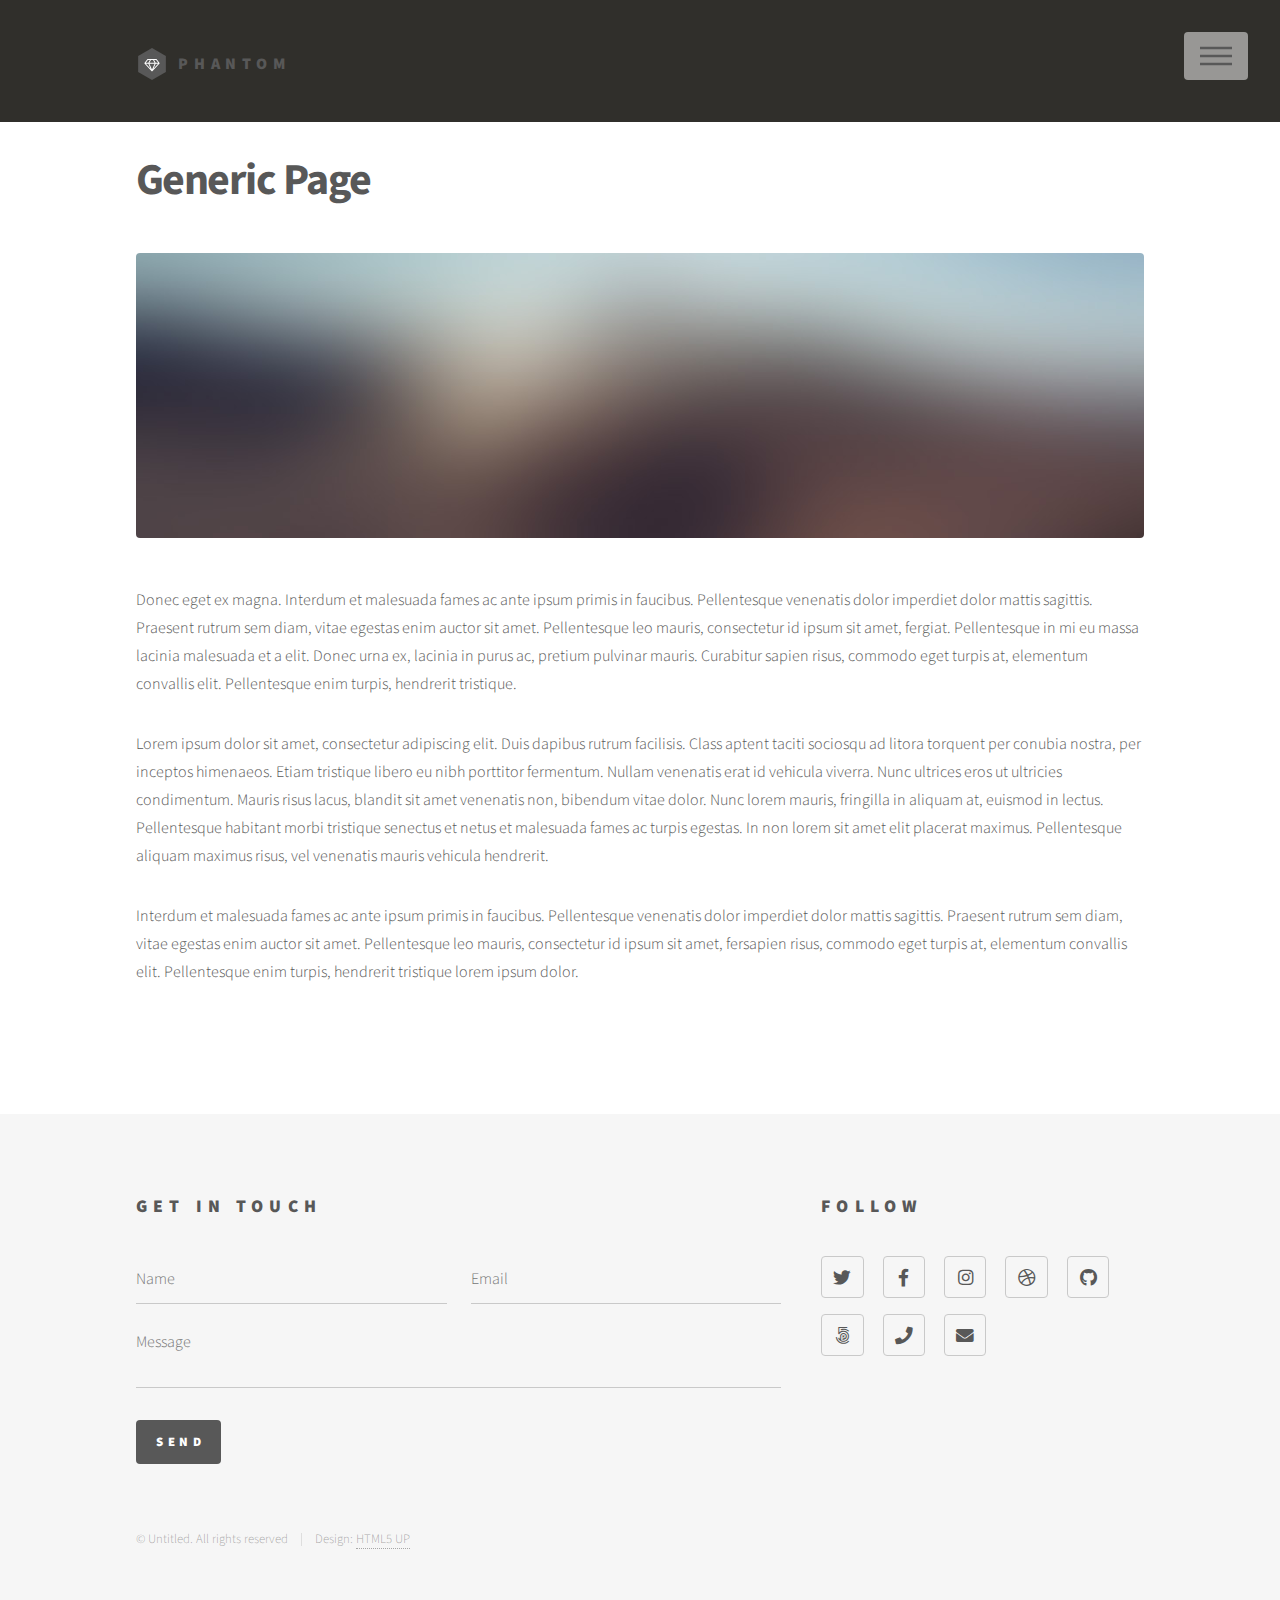
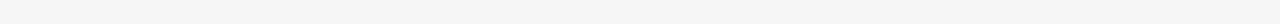
==== generic.html @ ec7fa560 "Website Draft" ====
<!DOCTYPE HTML>
<!--
	Phantom by HTML5 UP
	html5up.net | @ajlkn
	Free for personal and commercial use under the CCA 3.0 license (html5up.net/license)
-->
<html>
	<head>
		<title>Generic - Phantom by HTML5 UP</title>
		<meta charset="utf-8" />
		<meta name="viewport" content="width=device-width, initial-scale=1, user-scalable=no" />
		<link rel="stylesheet" href="assets/css/main.css" />
		<noscript><link rel="stylesheet" href="assets/css/noscript.css" /></noscript>
	</head>
	<body class="is-preload">
		<!-- Wrapper -->
			<div id="wrapper">

				<!-- Header -->
					<header id="header">
						<div class="inner">

							<!-- Logo -->
								<a href="index.html" class="logo">
									<span class="symbol"><img src="images/logo.svg" alt="" /></span><span class="title">Phantom</span>
								</a>

							<!-- Nav -->
								<nav>
									<ul>
										<li><a href="#menu">Menu</a></li>
									</ul>
								</nav>

						</div>
					</header>

				<!-- Menu -->
					<nav id="menu">
						<h2>Menu</h2>
						<ul>
							<li><a href="index.html">Home</a></li>
							<li><a href="generic.html">Ipsum veroeros</a></li>
							<li><a href="generic.html">Tempus etiam</a></li>
							<li><a href="generic.html">Consequat dolor</a></li>
							<li><a href="elements.html">Elements</a></li>
						</ul>
					</nav>

				<!-- Main -->
					<div id="main">
						<div class="inner">
							<h1>Generic Page</h1>
							<span class="image main"><img src="images/pic13.jpg" alt="" /></span>
							<p>Donec eget ex magna. Interdum et malesuada fames ac ante ipsum primis in faucibus. Pellentesque venenatis dolor imperdiet dolor mattis sagittis. Praesent rutrum sem diam, vitae egestas enim auctor sit amet. Pellentesque leo mauris, consectetur id ipsum sit amet, fergiat. Pellentesque in mi eu massa lacinia malesuada et a elit. Donec urna ex, lacinia in purus ac, pretium pulvinar mauris. Curabitur sapien risus, commodo eget turpis at, elementum convallis elit. Pellentesque enim turpis, hendrerit tristique.</p>
							<p>Lorem ipsum dolor sit amet, consectetur adipiscing elit. Duis dapibus rutrum facilisis. Class aptent taciti sociosqu ad litora torquent per conubia nostra, per inceptos himenaeos. Etiam tristique libero eu nibh porttitor fermentum. Nullam venenatis erat id vehicula viverra. Nunc ultrices eros ut ultricies condimentum. Mauris risus lacus, blandit sit amet venenatis non, bibendum vitae dolor. Nunc lorem mauris, fringilla in aliquam at, euismod in lectus. Pellentesque habitant morbi tristique senectus et netus et malesuada fames ac turpis egestas. In non lorem sit amet elit placerat maximus. Pellentesque aliquam maximus risus, vel venenatis mauris vehicula hendrerit.</p>
							<p>Interdum et malesuada fames ac ante ipsum primis in faucibus. Pellentesque venenatis dolor imperdiet dolor mattis sagittis. Praesent rutrum sem diam, vitae egestas enim auctor sit amet. Pellentesque leo mauris, consectetur id ipsum sit amet, fersapien risus, commodo eget turpis at, elementum convallis elit. Pellentesque enim turpis, hendrerit tristique lorem ipsum dolor.</p>
						</div>
					</div>

				<!-- Footer -->
					<footer id="footer">
						<div class="inner">
							<section>
								<h2>Get in touch</h2>
								<form method="post" action="#">
									<div class="fields">
										<div class="field half">
											<input type="text" name="name" id="name" placeholder="Name" />
										</div>
										<div class="field half">
											<input type="email" name="email" id="email" placeholder="Email" />
										</div>
										<div class="field">
											<textarea name="message" id="message" placeholder="Message"></textarea>
										</div>
									</div>
									<ul class="actions">
										<li><input type="submit" value="Send" class="primary" /></li>
									</ul>
								</form>
							</section>
							<section>
								<h2>Follow</h2>
								<ul class="icons">
									<li><a href="#" class="icon brands style2 fa-twitter"><span class="label">Twitter</span></a></li>
									<li><a href="#" class="icon brands style2 fa-facebook-f"><span class="label">Facebook</span></a></li>
									<li><a href="#" class="icon brands style2 fa-instagram"><span class="label">Instagram</span></a></li>
									<li><a href="#" class="icon brands style2 fa-dribbble"><span class="label">Dribbble</span></a></li>
									<li><a href="#" class="icon brands style2 fa-github"><span class="label">GitHub</span></a></li>
									<li><a href="#" class="icon brands style2 fa-500px"><span class="label">500px</span></a></li>
									<li><a href="#" class="icon solid style2 fa-phone"><span class="label">Phone</span></a></li>
									<li><a href="#" class="icon solid style2 fa-envelope"><span class="label">Email</span></a></li>
								</ul>
							</section>
							<ul class="copyright">
								<li>&copy; Untitled. All rights reserved</li><li>Design: <a href="http://html5up.net">HTML5 UP</a></li>
							</ul>
						</div>
					</footer>

			</div>

		<!-- Scripts -->
			<script src="assets/js/jquery.min.js"></script>
			<script src="assets/js/browser.min.js"></script>
			<script src="assets/js/breakpoints.min.js"></script>
			<script src="assets/js/util.js"></script>
			<script src="assets/js/main.js"></script>

	</body>
</html>
---- assets/css/main.css ----
@import url(fontawesome-all.min.css);
@import url("https://fonts.googleapis.com/css?family=Source+Sans+Pro:300,700,900");

/*
	Phantom by HTML5 UP
	html5up.net | @ajlkn
	Free for personal and commercial use under the CCA 3.0 license (html5up.net/license)
*/

html, body, div, span, applet, object,
iframe, h1, h2, h3, h4, h5, h6, p, blockquote,
pre, a, abbr, acronym, address, big, cite,
code, del, dfn, em, img, ins, kbd, q, s, samp,
small, strike, strong, sub, sup, tt, var, b,
u, i, center, dl, dt, dd, ol, ul, li, fieldset,
form, label, legend, table, caption, tbody,
tfoot, thead, tr, th, td, article, aside,
canvas, details, embed, figure, figcaption,
footer, header, hgroup, menu, nav, output, ruby,
section, summary, time, mark, audio, video {
	margin: 0;
	padding: 0;
	border: 0;
	font-size: 100%;
	font: inherit;
	vertical-align: baseline;}

article, aside, details, figcaption, figure,
footer, header, hgroup, menu, nav, section {
	display: block;}

body {
	line-height: 1;
}

ol, ul {
	list-style: none;
}

blockquote, q {
	quotes: none;
}

	blockquote:before, blockquote:after, q:before, q:after {
		content: '';
		content: none;
	}

table {
	border-collapse: collapse;
	border-spacing: 0;
}

body {
	-webkit-text-size-adjust: none;
}

mark {
	background-color: transparent;
	color: inherit;
}

input::-moz-focus-inner {
	border: 0;
	padding: 0;
}

input, select, textarea {
	-moz-appearance: none;
	-webkit-appearance: none;
	-ms-appearance: none;
	appearance: none;
}

/* Basic */

	@-ms-viewport {
		width: device-width;
	}

	body {
		-ms-overflow-style: scrollbar;
	}

	@media screen and (max-width: 480px) {

		html, body {
			min-width: 320px;
		}

	}

	html {
		box-sizing: border-box;
	}

	*, *:before, *:after {
		box-sizing: inherit;
	}

	body {
		background: #ffffff;
	}

		body.is-preload *, body.is-preload *:before, body.is-preload *:after {
			-moz-animation: none !important;
			-webkit-animation: none !important;
			-ms-animation: none !important;
			animation: none !important;
			-moz-transition: none !important;
			-webkit-transition: none !important;
			-ms-transition: none !important;
			transition: none !important;
		}

/* Type */

	body, input, select, textarea {
		color: #585858;
		font-family: "Source Sans Pro", Helvetica, sans-serif;
		font-size: 16pt;
		font-weight: 300;
		line-height: 1.75;
	}

		@media screen and (max-width: 1680px) {

			body, input, select, textarea {
				font-size: 14pt;
			}

		}

		@media screen and (max-width: 1280px) {

			body, input, select, textarea {
				font-size: 12pt;
			}

		}

	a {
		-moz-transition: border-bottom-color 0.2s ease, color 0.2s ease;
		-webkit-transition: border-bottom-color 0.2s ease, color 0.2s ease;
		-ms-transition: border-bottom-color 0.2s ease, color 0.2s ease;
		transition: border-bottom-color 0.2s ease, color 0.2s ease;
		text-decoration: none;
		color: #585858;
		border-bottom: dotted 1px rgba(88, 88, 88, 0.5);
	}

		a:hover {
			border-bottom-color: transparent;
			color: #f2849e !important;
		}

	strong, b {
		font-weight: 900;
	}

	em, i {
		font-style: italic;
	}

	p {
		margin: 0 0 2em 0;
	}

	h1 {
		font-size: 2.75em;
		font-weight: 700;
		line-height: 1.3;
		margin: 0 0 1em 0;
		letter-spacing: -0.035em;
	}

		h1 a {
			color: inherit;
		}

		@media screen and (max-width: 736px) {

			h1 {
				font-size: 2em;
				margin: 0 0 1em 0;
			}

		}

		@media screen and (max-width: 360px) {

			h1 {
				font-size: 1.75em;
			}

		}

	h2, h3, h4, h5, h6 {
		font-weight: 900;
		line-height: 1.5;
		margin: 0 0 2em 0;
		text-transform: uppercase;
		letter-spacing: 0.35em;
	}

		h2 a, h3 a, h4 a, h5 a, h6 a {
			color: inherit;
		}

	h2 {
		font-size: 1.1em;
	}

	h3 {
		font-size: 1em;
	}

	h4 {
		font-size: 0.8em;
	}

	h5 {
		font-size: 0.8em;
	}

	h6 {
		font-size: 0.8em;
	}

	@media screen and (max-width: 980px) {

		h1 br, h2 br, h3 br, h4 br, h5 br, h6 br {
			display: none;
		}

	}

	@media screen and (max-width: 736px) {

		h2 {
			font-size: 1em;
		}

		h3 {
			font-size: 0.8em;
		}

	}

	sub {
		font-size: 0.8em;
		position: relative;
		top: 0.5em;
	}

	sup {
		font-size: 0.8em;
		position: relative;
		top: -0.5em;
	}

	blockquote {
		border-left: solid 4px #c9c9c9;
		font-style: italic;
		margin: 0 0 2em 0;
		padding: 0.5em 0 0.5em 2em;
	}

	code {
		background: rgba(144, 144, 144, 0.075);
		border-radius: 4px;
		border: solid 1px #c9c9c9;
		font-family: "Courier New", monospace;
		font-size: 0.9em;
		margin: 0 0.25em;
		padding: 0.25em 0.65em;
	}

	pre {
		-webkit-overflow-scrolling: touch;
		font-family: "Courier New", monospace;
		font-size: 0.9em;
		margin: 0 0 2em 0;
	}

		pre code {
			display: block;
			line-height: 1.75;
			padding: 1em 1.5em;
			overflow-x: auto;
		}

	hr {
		border: 0;
		border-bottom: solid 1px #c9c9c9;
		margin: 2em 0;
	}

		hr.major {
			margin: 3em 0;
		}

	.align-left {
		text-align: left;
	}

	.align-center {
		text-align: center;
	}

	.align-right {
		text-align: right;
	}

/* Row */

	.row {
		display: flex;
		flex-wrap: wrap;
		box-sizing: border-box;
		align-items: stretch;
	}

		.row > * {
			box-sizing: border-box;
		}

		.row.gtr-uniform > * > :last-child {
			margin-bottom: 0;
		}

		.row.aln-left {
			justify-content: flex-start;
		}

		.row.aln-center {
			justify-content: center;
		}

		.row.aln-right {
			justify-content: flex-end;
		}

		.row.aln-top {
			align-items: flex-start;
		}

		.row.aln-middle {
			align-items: center;
		}

		.row.aln-bottom {
			align-items: flex-end;
		}

		.row > .imp {
			order: -1;
		}

		.row > .col-1 {
			width: 8.33333%;
		}

		.row > .off-1 {
			margin-left: 8.33333%;
		}

		.row > .col-2 {
			width: 16.66667%;
		}

		.row > .off-2 {
			margin-left: 16.66667%;
		}

		.row > .col-3 {
			width: 25%;
		}

		.row > .off-3 {
			margin-left: 25%;
		}

		.row > .col-4 {
			width: 33.33333%;
		}

		.row > .off-4 {
			margin-left: 33.33333%;
		}

		.row > .col-5 {
			width: 41.66667%;
		}

		.row > .off-5 {
			margin-left: 41.66667%;
		}

		.row > .col-6 {
			width: 50%;
		}

		.row > .off-6 {
			margin-left: 50%;
		}

		.row > .col-7 {
			width: 58.33333%;
		}

		.row > .off-7 {
			margin-left: 58.33333%;
		}

		.row > .col-8 {
			width: 66.66667%;
		}

		.row > .off-8 {
			margin-left: 66.66667%;
		}

		.row > .col-9 {
			width: 75%;
		}

		.row > .off-9 {
			margin-left: 75%;
		}

		.row > .col-10 {
			width: 83.33333%;
		}

		.row > .off-10 {
			margin-left: 83.33333%;
		}

		.row > .col-11 {
			width: 91.66667%;
		}

		.row > .off-11 {
			margin-left: 91.66667%;
		}

		.row > .col-12 {
			width: 100%;
		}

		.row > .off-12 {
			margin-left: 100%;
		}

		.row.gtr-0 {
			margin-top: 0;
			margin-left: 0em;
		}

			.row.gtr-0 > * {
				padding: 0 0 0 0em;
			}

			.row.gtr-0.gtr-uniform {
				margin-top: 0em;
			}

				.row.gtr-0.gtr-uniform > * {
					padding-top: 0em;
				}

		.row.gtr-25 {
			margin-top: 0;
			margin-left: -0.5em;
		}

			.row.gtr-25 > * {
				padding: 0 0 0 0.5em;
			}

			.row.gtr-25.gtr-uniform {
				margin-top: -0.5em;
			}

				.row.gtr-25.gtr-uniform > * {
					padding-top: 0.5em;
				}

		.row.gtr-50 {
			margin-top: 0;
			margin-left: -1em;
		}

			.row.gtr-50 > * {
				padding: 0 0 0 1em;
			}

			.row.gtr-50.gtr-uniform {
				margin-top: -1em;
			}

				.row.gtr-50.gtr-uniform > * {
					padding-top: 1em;
				}

		.row {
			margin-top: 0;
			margin-left: -2em;
		}

			.row > * {
				padding: 0 0 0 2em;
			}

			.row.gtr-uniform {
				margin-top: -2em;
			}

				.row.gtr-uniform > * {
					padding-top: 2em;
				}

		.row.gtr-150 {
			margin-top: 0;
			margin-left: -3em;
		}

			.row.gtr-150 > * {
				padding: 0 0 0 3em;
			}

			.row.gtr-150.gtr-uniform {
				margin-top: -3em;
			}

				.row.gtr-150.gtr-uniform > * {
					padding-top: 3em;
				}

		.row.gtr-200 {
			margin-top: 0;
			margin-left: -4em;
		}

			.row.gtr-200 > * {
				padding: 0 0 0 4em;
			}

			.row.gtr-200.gtr-uniform {
				margin-top: -4em;
			}

				.row.gtr-200.gtr-uniform > * {
					padding-top: 4em;
				}

		@media screen and (max-width: 1680px) {

			.row {
				display: flex;
				flex-wrap: wrap;
				box-sizing: border-box;
				align-items: stretch;
			}

				.row > * {
					box-sizing: border-box;
				}

				.row.gtr-uniform > * > :last-child {
					margin-bottom: 0;
				}

				.row.aln-left {
					justify-content: flex-start;
				}

				.row.aln-center {
					justify-content: center;
				}

				.row.aln-right {
					justify-content: flex-end;
				}

				.row.aln-top {
					align-items: flex-start;
				}

				.row.aln-middle {
					align-items: center;
				}

				.row.aln-bottom {
					align-items: flex-end;
				}

				.row > .imp-xlarge {
					order: -1;
				}

				.row > .col-1-xlarge {
					width: 8.33333%;
				}

				.row > .off-1-xlarge {
					margin-left: 8.33333%;
				}

				.row > .col-2-xlarge {
					width: 16.66667%;
				}

				.row > .off-2-xlarge {
					margin-left: 16.66667%;
				}

				.row > .col-3-xlarge {
					width: 25%;
				}

				.row > .off-3-xlarge {
					margin-left: 25%;
				}

				.row > .col-4-xlarge {
					width: 33.33333%;
				}

				.row > .off-4-xlarge {
					margin-left: 33.33333%;
				}

				.row > .col-5-xlarge {
					width: 41.66667%;
				}

				.row > .off-5-xlarge {
					margin-left: 41.66667%;
				}

				.row > .col-6-xlarge {
					width: 50%;
				}

				.row > .off-6-xlarge {
					margin-left: 50%;
				}

				.row > .col-7-xlarge {
					width: 58.33333%;
				}

				.row > .off-7-xlarge {
					margin-left: 58.33333%;
				}

				.row > .col-8-xlarge {
					width: 66.66667%;
				}

				.row > .off-8-xlarge {
					margin-left: 66.66667%;
				}

				.row > .col-9-xlarge {
					width: 75%;
				}

				.row > .off-9-xlarge {
					margin-left: 75%;
				}

				.row > .col-10-xlarge {
					width: 83.33333%;
				}

				.row > .off-10-xlarge {
					margin-left: 83.33333%;
				}

				.row > .col-11-xlarge {
					width: 91.66667%;
				}

				.row > .off-11-xlarge {
					margin-left: 91.66667%;
				}

				.row > .col-12-xlarge {
					width: 100%;
				}

				.row > .off-12-xlarge {
					margin-left: 100%;
				}

				.row.gtr-0 {
					margin-top: 0;
					margin-left: 0em;
				}

					.row.gtr-0 > * {
						padding: 0 0 0 0em;
					}

					.row.gtr-0.gtr-uniform {
						margin-top: 0em;
					}

						.row.gtr-0.gtr-uniform > * {
							padding-top: 0em;
						}

				.row.gtr-25 {
					margin-top: 0;
					margin-left: -0.5em;
				}

					.row.gtr-25 > * {
						padding: 0 0 0 0.5em;
					}

					.row.gtr-25.gtr-uniform {
						margin-top: -0.5em;
					}

						.row.gtr-25.gtr-uniform > * {
							padding-top: 0.5em;
						}

				.row.gtr-50 {
					margin-top: 0;
					margin-left: -1em;
				}

					.row.gtr-50 > * {
						padding: 0 0 0 1em;
					}

					.row.gtr-50.gtr-uniform {
						margin-top: -1em;
					}

						.row.gtr-50.gtr-uniform > * {
							padding-top: 1em;
						}

				.row {
					margin-top: 0;
					margin-left: -2em;
				}

					.row > * {
						padding: 0 0 0 2em;
					}

					.row.gtr-uniform {
						margin-top: -2em;
					}

						.row.gtr-uniform > * {
							padding-top: 2em;
						}

				.row.gtr-150 {
					margin-top: 0;
					margin-left: -3em;
				}

					.row.gtr-150 > * {
						padding: 0 0 0 3em;
					}

					.row.gtr-150.gtr-uniform {
						margin-top: -3em;
					}

						.row.gtr-150.gtr-uniform > * {
							padding-top: 3em;
						}

				.row.gtr-200 {
					margin-top: 0;
					margin-left: -4em;
				}

					.row.gtr-200 > * {
						padding: 0 0 0 4em;
					}

					.row.gtr-200.gtr-uniform {
						margin-top: -4em;
					}

						.row.gtr-200.gtr-uniform > * {
							padding-top: 4em;
						}

		}

		@media screen and (max-width: 1280px) {

			.row {
				display: flex;
				flex-wrap: wrap;
				box-sizing: border-box;
				align-items: stretch;
			}

				.row > * {
					box-sizing: border-box;
				}

				.row.gtr-uniform > * > :last-child {
					margin-bottom: 0;
				}

				.row.aln-left {
					justify-content: flex-start;
				}

				.row.aln-center {
					justify-content: center;
				}

				.row.aln-right {
					justify-content: flex-end;
				}

				.row.aln-top {
					align-items: flex-start;
				}

				.row.aln-middle {
					align-items: center;
				}

				.row.aln-bottom {
					align-items: flex-end;
				}

				.row > .imp-large {
					order: -1;
				}

				.row > .col-1-large {
					width: 8.33333%;
				}

				.row > .off-1-large {
					margin-left: 8.33333%;
				}

				.row > .col-2-large {
					width: 16.66667%;
				}

				.row > .off-2-large {
					margin-left: 16.66667%;
				}

				.row > .col-3-large {
					width: 25%;
				}

				.row > .off-3-large {
					margin-left: 25%;
				}

				.row > .col-4-large {
					width: 33.33333%;
				}

				.row > .off-4-large {
					margin-left: 33.33333%;
				}

				.row > .col-5-large {
					width: 41.66667%;
				}

				.row > .off-5-large {
					margin-left: 41.66667%;
				}

				.row > .col-6-large {
					width: 50%;
				}

				.row > .off-6-large {
					margin-left: 50%;
				}

				.row > .col-7-large {
					width: 58.33333%;
				}

				.row > .off-7-large {
					margin-left: 58.33333%;
				}

				.row > .col-8-large {
					width: 66.66667%;
				}

				.row > .off-8-large {
					margin-left: 66.66667%;
				}

				.row > .col-9-large {
					width: 75%;
				}

				.row > .off-9-large {
					margin-left: 75%;
				}

				.row > .col-10-large {
					width: 83.33333%;
				}

				.row > .off-10-large {
					margin-left: 83.33333%;
				}

				.row > .col-11-large {
					width: 91.66667%;
				}

				.row > .off-11-large {
					margin-left: 91.66667%;
				}

				.row > .col-12-large {
					width: 100%;
				}

				.row > .off-12-large {
					margin-left: 100%;
				}

				.row.gtr-0 {
					margin-top: 0;
					margin-left: 0em;
				}

					.row.gtr-0 > * {
						padding: 0 0 0 0em;
					}

					.row.gtr-0.gtr-uniform {
						margin-top: 0em;
					}

						.row.gtr-0.gtr-uniform > * {
							padding-top: 0em;
						}

				.row.gtr-25 {
					margin-top: 0;
					margin-left: -0.5em;
				}

					.row.gtr-25 > * {
						padding: 0 0 0 0.5em;
					}

					.row.gtr-25.gtr-uniform {
						margin-top: -0.5em;
					}

						.row.gtr-25.gtr-uniform > * {
							padding-top: 0.5em;
						}

				.row.gtr-50 {
					margin-top: 0;
					margin-left: -1em;
				}

					.row.gtr-50 > * {
						padding: 0 0 0 1em;
					}

					.row.gtr-50.gtr-uniform {
						margin-top: -1em;
					}

						.row.gtr-50.gtr-uniform > * {
							padding-top: 1em;
						}

				.row {
					margin-top: 0;
					margin-left: -2em;
				}

					.row > * {
						padding: 0 0 0 2em;
					}

					.row.gtr-uniform {
						margin-top: -2em;
					}

						.row.gtr-uniform > * {
							padding-top: 2em;
						}

				.row.gtr-150 {
					margin-top: 0;
					margin-left: -3em;
				}

					.row.gtr-150 > * {
						padding: 0 0 0 3em;
					}

					.row.gtr-150.gtr-uniform {
						margin-top: -3em;
					}

						.row.gtr-150.gtr-uniform > * {
							padding-top: 3em;
						}

				.row.gtr-200 {
					margin-top: 0;
					margin-left: -4em;
				}

					.row.gtr-200 > * {
						padding: 0 0 0 4em;
					}

					.row.gtr-200.gtr-uniform {
						margin-top: -4em;
					}

						.row.gtr-200.gtr-uniform > * {
							padding-top: 4em;
						}

		}

		@media screen and (max-width: 980px) {

			.row {
				display: flex;
				flex-wrap: wrap;
				box-sizing: border-box;
				align-items: stretch;
			}

				.row > * {
					box-sizing: border-box;
				}

				.row.gtr-uniform > * > :last-child {
					margin-bottom: 0;
				}

				.row.aln-left {
					justify-content: flex-start;
				}

				.row.aln-center {
					justify-content: center;
				}

				.row.aln-right {
					justify-content: flex-end;
				}

				.row.aln-top {
					align-items: flex-start;
				}

				.row.aln-middle {
					align-items: center;
				}

				.row.aln-bottom {
					align-items: flex-end;
				}

				.row > .imp-medium {
					order: -1;
				}

				.row > .col-1-medium {
					width: 8.33333%;
				}

				.row > .off-1-medium {
					margin-left: 8.33333%;
				}

				.row > .col-2-medium {
					width: 16.66667%;
				}

				.row > .off-2-medium {
					margin-left: 16.66667%;
				}

				.row > .col-3-medium {
					width: 25%;
				}

				.row > .off-3-medium {
					margin-left: 25%;
				}

				.row > .col-4-medium {
					width: 33.33333%;
				}

				.row > .off-4-medium {
					margin-left: 33.33333%;
				}

				.row > .col-5-medium {
					width: 41.66667%;
				}

				.row > .off-5-medium {
					margin-left: 41.66667%;
				}

				.row > .col-6-medium {
					width: 50%;
				}

				.row > .off-6-medium {
					margin-left: 50%;
				}

				.row > .col-7-medium {
					width: 58.33333%;
				}

				.row > .off-7-medium {
					margin-left: 58.33333%;
				}

				.row > .col-8-medium {
					width: 66.66667%;
				}

				.row > .off-8-medium {
					margin-left: 66.66667%;
				}

				.row > .col-9-medium {
					width: 75%;
				}

				.row > .off-9-medium {
					margin-left: 75%;
				}

				.row > .col-10-medium {
					width: 83.33333%;
				}

				.row > .off-10-medium {
					margin-left: 83.33333%;
				}

				.row > .col-11-medium {
					width: 91.66667%;
				}

				.row > .off-11-medium {
					margin-left: 91.66667%;
				}

				.row > .col-12-medium {
					width: 100%;
				}

				.row > .off-12-medium {
					margin-left: 100%;
				}

				.row.gtr-0 {
					margin-top: 0;
					margin-left: 0em;
				}

					.row.gtr-0 > * {
						padding: 0 0 0 0em;
					}

					.row.gtr-0.gtr-uniform {
						margin-top: 0em;
					}

						.row.gtr-0.gtr-uniform > * {
							padding-top: 0em;
						}

				.row.gtr-25 {
					margin-top: 0;
					margin-left: -0.375em;
				}

					.row.gtr-25 > * {
						padding: 0 0 0 0.375em;
					}

					.row.gtr-25.gtr-uniform {
						margin-top: -0.375em;
					}

						.row.gtr-25.gtr-uniform > * {
							padding-top: 0.375em;
						}

				.row.gtr-50 {
					margin-top: 0;
					margin-left: -0.75em;
				}

					.row.gtr-50 > * {
						padding: 0 0 0 0.75em;
					}

					.row.gtr-50.gtr-uniform {
						margin-top: -0.75em;
					}

						.row.gtr-50.gtr-uniform > * {
							padding-top: 0.75em;
						}

				.row {
					margin-top: 0;
					margin-left: -1.5em;
				}

					.row > * {
						padding: 0 0 0 1.5em;
					}

					.row.gtr-uniform {
						margin-top: -1.5em;
					}

						.row.gtr-uniform > * {
							padding-top: 1.5em;
						}

				.row.gtr-150 {
					margin-top: 0;
					margin-left: -2.25em;
				}

					.row.gtr-150 > * {
						padding: 0 0 0 2.25em;
					}

					.row.gtr-150.gtr-uniform {
						margin-top: -2.25em;
					}

						.row.gtr-150.gtr-uniform > * {
							padding-top: 2.25em;
						}

				.row.gtr-200 {
					margin-top: 0;
					margin-left: -3em;
				}

					.row.gtr-200 > * {
						padding: 0 0 0 3em;
					}

					.row.gtr-200.gtr-uniform {
						margin-top: -3em;
					}

						.row.gtr-200.gtr-uniform > * {
							padding-top: 3em;
						}

		}

		@media screen and (max-width: 736px) {

			.row {
				display: flex;
				flex-wrap: wrap;
				box-sizing: border-box;
				align-items: stretch;
			}

				.row > * {
					box-sizing: border-box;
				}

				.row.gtr-uniform > * > :last-child {
					margin-bottom: 0;
				}

				.row.aln-left {
					justify-content: flex-start;
				}

				.row.aln-center {
					justify-content: center;
				}

				.row.aln-right {
					justify-content: flex-end;
				}

				.row.aln-top {
					align-items: flex-start;
				}

				.row.aln-middle {
					align-items: center;
				}

				.row.aln-bottom {
					align-items: flex-end;
				}

				.row > .imp-small {
					order: -1;
				}

				.row > .col-1-small {
					width: 8.33333%;
				}

				.row > .off-1-small {
					margin-left: 8.33333%;
				}

				.row > .col-2-small {
					width: 16.66667%;
				}

				.row > .off-2-small {
					margin-left: 16.66667%;
				}

				.row > .col-3-small {
					width: 25%;
				}

				.row > .off-3-small {
					margin-left: 25%;
				}

				.row > .col-4-small {
					width: 33.33333%;
				}

				.row > .off-4-small {
					margin-left: 33.33333%;
				}

				.row > .col-5-small {
					width: 41.66667%;
				}

				.row > .off-5-small {
					margin-left: 41.66667%;
				}

				.row > .col-6-small {
					width: 50%;
				}

				.row > .off-6-small {
					margin-left: 50%;
				}

				.row > .col-7-small {
					width: 58.33333%;
				}

				.row > .off-7-small {
					margin-left: 58.33333%;
				}

				.row > .col-8-small {
					width: 66.66667%;
				}

				.row > .off-8-small {
					margin-left: 66.66667%;
				}

				.row > .col-9-small {
					width: 75%;
				}

				.row > .off-9-small {
					margin-left: 75%;
				}

				.row > .col-10-small {
					width: 83.33333%;
				}

				.row > .off-10-small {
					margin-left: 83.33333%;
				}

				.row > .col-11-small {
					width: 91.66667%;
				}

				.row > .off-11-small {
					margin-left: 91.66667%;
				}

				.row > .col-12-small {
					width: 100%;
				}

				.row > .off-12-small {
					margin-left: 100%;
				}

				.row.gtr-0 {
					margin-top: 0;
					margin-left: 0em;
				}

					.row.gtr-0 > * {
						padding: 0 0 0 0em;
					}

					.row.gtr-0.gtr-uniform {
						margin-top: 0em;
					}

						.row.gtr-0.gtr-uniform > * {
							padding-top: 0em;
						}

				.row.gtr-25 {
					margin-top: 0;
					margin-left: -0.25em;
				}

					.row.gtr-25 > * {
						padding: 0 0 0 0.25em;
					}

					.row.gtr-25.gtr-uniform {
						margin-top: -0.25em;
					}

						.row.gtr-25.gtr-uniform > * {
							padding-top: 0.25em;
						}

				.row.gtr-50 {
					margin-top: 0;
					margin-left: -0.5em;
				}

					.row.gtr-50 > * {
						padding: 0 0 0 0.5em;
					}

					.row.gtr-50.gtr-uniform {
						margin-top: -0.5em;
					}

						.row.gtr-50.gtr-uniform > * {
							padding-top: 0.5em;
						}

				.row {
					margin-top: 0;
					margin-left: -1em;
				}

					.row > * {
						padding: 0 0 0 1em;
					}

					.row.gtr-uniform {
						margin-top: -1em;
					}

						.row.gtr-uniform > * {
							padding-top: 1em;
						}

				.row.gtr-150 {
					margin-top: 0;
					margin-left: -1.5em;
				}

					.row.gtr-150 > * {
						padding: 0 0 0 1.5em;
					}

					.row.gtr-150.gtr-uniform {
						margin-top: -1.5em;
					}

						.row.gtr-150.gtr-uniform > * {
							padding-top: 1.5em;
						}

				.row.gtr-200 {
					margin-top: 0;
					margin-left: -2em;
				}

					.row.gtr-200 > * {
						padding: 0 0 0 2em;
					}

					.row.gtr-200.gtr-uniform {
						margin-top: -2em;
					}

						.row.gtr-200.gtr-uniform > * {
							padding-top: 2em;
						}

		}

		@media screen and (max-width: 480px) {

			.row {
				display: flex;
				flex-wrap: wrap;
				box-sizing: border-box;
				align-items: stretch;
			}

				.row > * {
					box-sizing: border-box;
				}

				.row.gtr-uniform > * > :last-child {
					margin-bottom: 0;
				}

				.row.aln-left {
					justify-content: flex-start;
				}

				.row.aln-center {
					justify-content: center;
				}

				.row.aln-right {
					justify-content: flex-end;
				}

				.row.aln-top {
					align-items: flex-start;
				}

				.row.aln-middle {
					align-items: center;
				}

				.row.aln-bottom {
					align-items: flex-end;
				}

				.row > .imp-xsmall {
					order: -1;
				}

				.row > .col-1-xsmall {
					width: 8.33333%;
				}

				.row > .off-1-xsmall {
					margin-left: 8.33333%;
				}

				.row > .col-2-xsmall {
					width: 16.66667%;
				}

				.row > .off-2-xsmall {
					margin-left: 16.66667%;
				}

				.row > .col-3-xsmall {
					width: 25%;
				}

				.row > .off-3-xsmall {
					margin-left: 25%;
				}

				.row > .col-4-xsmall {
					width: 33.33333%;
				}

				.row > .off-4-xsmall {
					margin-left: 33.33333%;
				}

				.row > .col-5-xsmall {
					width: 41.66667%;
				}

				.row > .off-5-xsmall {
					margin-left: 41.66667%;
				}

				.row > .col-6-xsmall {
					width: 50%;
				}

				.row > .off-6-xsmall {
					margin-left: 50%;
				}

				.row > .col-7-xsmall {
					width: 58.33333%;
				}

				.row > .off-7-xsmall {
					margin-left: 58.33333%;
				}

				.row > .col-8-xsmall {
					width: 66.66667%;
				}

				.row > .off-8-xsmall {
					margin-left: 66.66667%;
				}

				.row > .col-9-xsmall {
					width: 75%;
				}

				.row > .off-9-xsmall {
					margin-left: 75%;
				}

				.row > .col-10-xsmall {
					width: 83.33333%;
				}

				.row > .off-10-xsmall {
					margin-left: 83.33333%;
				}

				.row > .col-11-xsmall {
					width: 91.66667%;
				}

				.row > .off-11-xsmall {
					margin-left: 91.66667%;
				}

				.row > .col-12-xsmall {
					width: 100%;
				}

				.row > .off-12-xsmall {
					margin-left: 100%;
				}

				.row.gtr-0 {
					margin-top: 0;
					margin-left: 0em;
				}

					.row.gtr-0 > * {
						padding: 0 0 0 0em;
					}

					.row.gtr-0.gtr-uniform {
						margin-top: 0em;
					}

						.row.gtr-0.gtr-uniform > * {
							padding-top: 0em;
						}

				.row.gtr-25 {
					margin-top: 0;
					margin-left: -0.25em;
				}

					.row.gtr-25 > * {
						padding: 0 0 0 0.25em;
					}

					.row.gtr-25.gtr-uniform {
						margin-top: -0.25em;
					}

						.row.gtr-25.gtr-uniform > * {
							padding-top: 0.25em;
						}

				.row.gtr-50 {
					margin-top: 0;
					margin-left: -0.5em;
				}

					.row.gtr-50 > * {
						padding: 0 0 0 0.5em;
					}

					.row.gtr-50.gtr-uniform {
						margin-top: -0.5em;
					}

						.row.gtr-50.gtr-uniform > * {
							padding-top: 0.5em;
						}

				.row {
					margin-top: 0;
					margin-left: -1em;
				}

					.row > * {
						padding: 0 0 0 1em;
					}

					.row.gtr-uniform {
						margin-top: -1em;
					}

						.row.gtr-uniform > * {
							padding-top: 1em;
						}

				.row.gtr-150 {
					margin-top: 0;
					margin-left: -1.5em;
				}

					.row.gtr-150 > * {
						padding: 0 0 0 1.5em;
					}

					.row.gtr-150.gtr-uniform {
						margin-top: -1.5em;
					}

						.row.gtr-150.gtr-uniform > * {
							padding-top: 1.5em;
						}

				.row.gtr-200 {
					margin-top: 0;
					margin-left: -2em;
				}

					.row.gtr-200 > * {
						padding: 0 0 0 2em;
					}

					.row.gtr-200.gtr-uniform {
						margin-top: -2em;
					}

						.row.gtr-200.gtr-uniform > * {
							padding-top: 2em;
						}

		}

/* Section/Article */

	section.special, article.special {
		text-align: center;
	}

	header p {
		margin-top: -1em;
	}

	@media screen and (max-width: 736px) {

		header p {
			margin-top: 0;
		}

	}

/* Icon */

	.icon {
		text-decoration: none;
		border-bottom: none;
		position: relative;
	}

		.icon:before {
			-moz-osx-font-smoothing: grayscale;
			-webkit-font-smoothing: antialiased;
			display: inline-block;
			font-style: normal;
			font-variant: normal;
			text-rendering: auto;
			line-height: 1;
			text-transform: none !important;
			font-family: 'Font Awesome 5 Free';
			font-weight: 400;
		}

		.icon > .label {
			display: none;
		}

		.icon:before {
			line-height: inherit;
		}

		.icon.solid:before {
			font-weight: 900;
		}

		.icon.brands:before {
			font-family: 'Font Awesome 5 Brands';
		}

		.icon.style2 {
			-moz-transition: background-color 0.2s ease-in-out, color 0.2s ease-in-out, border-color 0.2s ease-in-out;
			-webkit-transition: background-color 0.2s ease-in-out, color 0.2s ease-in-out, border-color 0.2s ease-in-out;
			-ms-transition: background-color 0.2s ease-in-out, color 0.2s ease-in-out, border-color 0.2s ease-in-out;
			transition: background-color 0.2s ease-in-out, color 0.2s ease-in-out, border-color 0.2s ease-in-out;
			background-color: transparent;
			border: solid 1px #c9c9c9;
			border-radius: 4px;
			width: 2.65em;
			height: 2.65em;
			display: inline-block;
			text-align: center;
			line-height: 2.65em;
			color: inherit;
		}

			.icon.style2:before {
				font-size: 1.1em;
			}

			.icon.style2:hover {
				color: #f2849e;
				border-color: #f2849e;
			}

			.icon.style2:active {
				background-color: rgba(242, 132, 158, 0.1);
			}

/* List */

	ol {
		list-style: decimal;
		margin: 0 0 2em 0;
		padding-left: 1.25em;
	}

		ol li {
			padding-left: 0.25em;
		}

	ul {
		list-style: disc;
		margin: 0 0 2em 0;
		padding-left: 1em;
	}

		ul li {
			padding-left: 0.5em;
		}

		ul.alt {
			list-style: none;
			padding-left: 0;
		}

			ul.alt li {
				border-top: solid 1px #c9c9c9;
				padding: 0.5em 0;
			}

				ul.alt li:first-child {
					border-top: 0;
					padding-top: 0;
				}

	dl {
		margin: 0 0 2em 0;
	}

		dl dt {
			display: block;
			font-weight: 900;
			margin: 0 0 1em 0;
		}

		dl dd {
			margin-left: 2em;
		}

/* Actions */

	ul.actions {
		display: -moz-flex;
		display: -webkit-flex;
		display: -ms-flex;
		display: flex;
		cursor: default;
		list-style: none;
		margin-left: -1em;
		padding-left: 0;
	}

		ul.actions li {
			padding: 0 0 0 1em;
			vertical-align: middle;
		}

		ul.actions.special {
			-moz-justify-content: center;
			-webkit-justify-content: center;
			-ms-justify-content: center;
			justify-content: center;
			width: 100%;
			margin-left: 0;
		}

			ul.actions.special li:first-child {
				padding-left: 0;
			}

		ul.actions.stacked {
			-moz-flex-direction: column;
			-webkit-flex-direction: column;
			-ms-flex-direction: column;
			flex-direction: column;
			margin-left: 0;
		}

			ul.actions.stacked li {
				padding: 1.3em 0 0 0;
			}

				ul.actions.stacked li:first-child {
					padding-top: 0;
				}

		ul.actions.fit {
			width: calc(100% + 1em);
		}

			ul.actions.fit li {
				-moz-flex-grow: 1;
				-webkit-flex-grow: 1;
				-ms-flex-grow: 1;
				flex-grow: 1;
				-moz-flex-shrink: 1;
				-webkit-flex-shrink: 1;
				-ms-flex-shrink: 1;
				flex-shrink: 1;
				width: 100%;
			}

				ul.actions.fit li > * {
					width: 100%;
				}

			ul.actions.fit.stacked {
				width: 100%;
			}

		@media screen and (max-width: 480px) {

			ul.actions:not(.fixed) {
				-moz-flex-direction: column;
				-webkit-flex-direction: column;
				-ms-flex-direction: column;
				flex-direction: column;
				margin-left: 0;
				width: 100% !important;
			}

				ul.actions:not(.fixed) li {
					-moz-flex-grow: 1;
					-webkit-flex-grow: 1;
					-ms-flex-grow: 1;
					flex-grow: 1;
					-moz-flex-shrink: 1;
					-webkit-flex-shrink: 1;
					-ms-flex-shrink: 1;
					flex-shrink: 1;
					padding: 1em 0 0 0;
					text-align: center;
					width: 100%;
				}

					ul.actions:not(.fixed) li > * {
						width: 100%;
					}

					ul.actions:not(.fixed) li:first-child {
						padding-top: 0;
					}

					ul.actions:not(.fixed) li input[type="submit"],
					ul.actions:not(.fixed) li input[type="reset"],
					ul.actions:not(.fixed) li input[type="button"],
					ul.actions:not(.fixed) li button,
					ul.actions:not(.fixed) li .button {
						width: 100%;
					}

						ul.actions:not(.fixed) li input[type="submit"].icon:before,
						ul.actions:not(.fixed) li input[type="reset"].icon:before,
						ul.actions:not(.fixed) li input[type="button"].icon:before,
						ul.actions:not(.fixed) li button.icon:before,
						ul.actions:not(.fixed) li .button.icon:before {
							margin-left: -0.5rem;
						}

		}

/* Icons */

	ul.icons {
		cursor: default;
		list-style: none;
		padding-left: 0;
		margin: -1em 0 2em -1em;
	}

		ul.icons li {
			display: inline-block;
			padding: 1em 0 0 1em;
		}

/* Form */

	form {
		margin: 0 0 2em 0;
		overflow-x: hidden;
	}

		form > :last-child {
			margin-bottom: 0;
		}

		form > .fields {
			display: -moz-flex;
			display: -webkit-flex;
			display: -ms-flex;
			display: flex;
			-moz-flex-wrap: wrap;
			-webkit-flex-wrap: wrap;
			-ms-flex-wrap: wrap;
			flex-wrap: wrap;
			width: calc(100% + 3em);
			margin: -1.5em 0 2em -1.5em;
		}

			form > .fields > .field {
				-moz-flex-grow: 0;
				-webkit-flex-grow: 0;
				-ms-flex-grow: 0;
				flex-grow: 0;
				-moz-flex-shrink: 0;
				-webkit-flex-shrink: 0;
				-ms-flex-shrink: 0;
				flex-shrink: 0;
				padding: 1.5em 0 0 1.5em;
				width: calc(100% - 1.5em);
			}

				form > .fields > .field.half {
					width: calc(50% - 0.75em);
				}

				form > .fields > .field.third {
					width: calc(100%/3 - 0.5em);
				}

				form > .fields > .field.quarter {
					width: calc(25% - 0.375em);
				}

		@media screen and (max-width: 480px) {

			form > .fields {
				width: calc(100% + 3em);
				margin: -1.5em 0 2em -1.5em;
			}

				form > .fields > .field {
					padding: 1.5em 0 0 1.5em;
					width: calc(100% - 1.5em);
				}

					form > .fields > .field.half {
						width: calc(100% - 1.5em);
					}

					form > .fields > .field.third {
						width: calc(100% - 1.5em);
					}

					form > .fields > .field.quarter {
						width: calc(100% - 1.5em);
					}

		}

	label {
		display: block;
		font-size: 0.9em;
		font-weight: 900;
		margin: 0 0 1em 0;
	}

	input[type="text"],
	input[type="password"],
	input[type="email"],
	input[type="tel"],
	select,
	textarea {
		-moz-appearance: none;
		-webkit-appearance: none;
		-ms-appearance: none;
		appearance: none;
		background-color: transparent;
		border: none;
		border-radius: 0;
		border-bottom: solid 1px #c9c9c9;
		color: inherit;
		display: block;
		outline: 0;
		padding: 0;
		text-decoration: none;
		width: 100%;
	}

		input[type="text"]:invalid,
		input[type="password"]:invalid,
		input[type="email"]:invalid,
		input[type="tel"]:invalid,
		select:invalid,
		textarea:invalid {
			box-shadow: none;
		}

		input[type="text"]:focus,
		input[type="password"]:focus,
		input[type="email"]:focus,
		input[type="tel"]:focus,
		select:focus,
		textarea:focus {
			border-bottom-color: #f2849e;
			box-shadow: inset 0 -1px 0 0 #f2849e;
		}

	select {
		background-image: url("data:image/svg+xml;charset=utf8,%3Csvg xmlns='http://www.w3.org/2000/svg' width='40' height='40' preserveAspectRatio='none' viewBox='0 0 40 40'%3E%3Cpath d='M9.4,12.3l10.4,10.4l10.4-10.4c0.2-0.2,0.5-0.4,0.9-0.4c0.3,0,0.6,0.1,0.9,0.4l3.3,3.3c0.2,0.2,0.4,0.5,0.4,0.9 c0,0.4-0.1,0.6-0.4,0.9L20.7,31.9c-0.2,0.2-0.5,0.4-0.9,0.4c-0.3,0-0.6-0.1-0.9-0.4L4.3,17.3c-0.2-0.2-0.4-0.5-0.4-0.9 c0-0.4,0.1-0.6,0.4-0.9l3.3-3.3c0.2-0.2,0.5-0.4,0.9-0.4S9.1,12.1,9.4,12.3z' fill='%23c9c9c9' /%3E%3C/svg%3E");
		background-size: 1.25rem;
		background-repeat: no-repeat;
		background-position: calc(100% - 1rem) center;
		height: 3em;
		padding-right: 3em;
		text-overflow: ellipsis;
	}

		select option {
			background: #ffffff;
		}

		select:focus::-ms-value {
			background-color: transparent;
		}

		select::-ms-expand {
			display: none;
		}

	input[type="text"],
	input[type="password"],
	input[type="email"],
	select {
		height: 3em;
	}

	textarea {
		padding: 0;
		min-height: 3.75em;
	}

	input[type="checkbox"],
	input[type="radio"] {
		-moz-appearance: none;
		-webkit-appearance: none;
		-ms-appearance: none;
		appearance: none;
		display: block;
		float: left;
		margin-right: -2em;
		opacity: 0;
		width: 1em;
		z-index: -1;
	}

		input[type="checkbox"] + label,
		input[type="radio"] + label {
			text-decoration: none;
			color: #585858;
			cursor: pointer;
			display: inline-block;
			font-size: 1em;
			font-weight: 300;
			padding-left: 2.55em;
			padding-right: 0.75em;
			position: relative;
		}

			input[type="checkbox"] + label:before,
			input[type="radio"] + label:before {
				-moz-osx-font-smoothing: grayscale;
				-webkit-font-smoothing: antialiased;
				display: inline-block;
				font-style: normal;
				font-variant: normal;
				text-rendering: auto;
				line-height: 1;
				text-transform: none !important;
				font-family: 'Font Awesome 5 Free';
				font-weight: 900;
			}

			input[type="checkbox"] + label:before,
			input[type="radio"] + label:before {
				border-radius: 4px;
				border: solid 1px #c9c9c9;
				content: '';
				display: inline-block;
				font-size: 0.8em;
				height: 2.25em;
				left: 0;
				line-height: 2.25em;
				position: absolute;
				text-align: center;
				top: 0;
				width: 2.25em;
			}

		input[type="checkbox"]:checked + label:before,
		input[type="radio"]:checked + label:before {
			background: #585858;
			border-color: #585858;
			color: #ffffff;
			content: '\f00c';
		}

		input[type="checkbox"]:focus + label:before,
		input[type="radio"]:focus + label:before {
			border-color: #f2849e;
			box-shadow: 0 0 0 1px #f2849e;
		}

	input[type="checkbox"] + label:before {
		border-radius: 4px;
	}

	input[type="radio"] + label:before {
		border-radius: 100%;
	}

/* Box */

	.box {
		border-radius: 4px;
		border: solid 1px #c9c9c9;
		margin-bottom: 2em;
		padding: 1.5em;
	}

		.box > :last-child,
		.box > :last-child > :last-child,
		.box > :last-child > :last-child > :last-child {
			margin-bottom: 0;
		}

		.box.alt {
			border: 0;
			border-radius: 0;
			padding: 0;
		}

/* Image */

	.image {
		border-radius: 4px;
		border: 0;
		display: inline-block;
		position: relative;
	}

		.image img {
			border-radius: 4px;
			display: block;
		}

		.image.left, .image.right {
			max-width: 40%;
		}

			.image.left img, .image.right img {
				width: 100%;
			}

		.image.left {
			float: left;
			padding: 0 1.5em 1em 0;
			top: 0.25em;
		}

		.image.right {
			float: right;
			padding: 0 0 1em 1.5em;
			top: 0.25em;
		}

		.image.fit {
			display: block;
			margin: 0 0 2em 0;
			width: 100%;
		}

			.image.fit img {
				width: 100%;
			}

		.image.main {
			display: block;
			margin: 0 0 3em 0;
			width: 100%;
		}

			.image.main img {
				width: 100%;
			}

			@media screen and (max-width: 736px) {

				.image.main {
					margin: 0 0 2em 0;
				}

			}

/* Table */

	.table-wrapper {
		-webkit-overflow-scrolling: touch;
		overflow-x: auto;
	}

	table {
		margin: 0 0 2em 0;
		width: 100%;
	}

		table tbody tr {
			border: solid 1px #c9c9c9;
			border-left: 0;
			border-right: 0;
		}

			table tbody tr:nth-child(2n + 1) {
				background-color: rgba(144, 144, 144, 0.075);
			}

		table td {
			padding: 0.75em 0.75em;
		}

		table th {
			font-size: 0.9em;
			font-weight: 900;
			padding: 0 0.75em 0.75em 0.75em;
			text-align: left;
		}

		table thead {
			border-bottom: solid 2px #c9c9c9;
		}

		table tfoot {
			border-top: solid 2px #c9c9c9;
		}

		table.alt {
			border-collapse: separate;
		}

			table.alt tbody tr td {
				border: solid 1px #c9c9c9;
				border-left-width: 0;
				border-top-width: 0;
			}

				table.alt tbody tr td:first-child {
					border-left-width: 1px;
				}

			table.alt tbody tr:first-child td {
				border-top-width: 1px;
			}

			table.alt thead {
				border-bottom: 0;
			}

			table.alt tfoot {
				border-top: 0;
			}

/* Button */

	input[type="submit"],
	input[type="reset"],
	input[type="button"],
	button,
	.button {
		-moz-appearance: none;
		-webkit-appearance: none;
		-ms-appearance: none;
		appearance: none;
		-moz-transition: background-color 0.2s ease-in-out, color 0.2s ease-in-out, box-shadow 0.2s ease-in-out;
		-webkit-transition: background-color 0.2s ease-in-out, color 0.2s ease-in-out, box-shadow 0.2s ease-in-out;
		-ms-transition: background-color 0.2s ease-in-out, color 0.2s ease-in-out, box-shadow 0.2s ease-in-out;
		transition: background-color 0.2s ease-in-out, color 0.2s ease-in-out, box-shadow 0.2s ease-in-out;
		background-color: transparent;
		border-radius: 4px;
		border: 0;
		box-shadow: inset 0 0 0 2px #585858;
		color: #585858 !important;
		cursor: pointer;
		display: inline-block;
		font-size: 0.8em;
		font-weight: 900;
		height: 3.5em;
		letter-spacing: 0.35em;
		line-height: 3.45em;
		overflow: hidden;
		padding: 0 1.25em 0 1.6em;
		text-align: center;
		text-decoration: none;
		text-overflow: ellipsis;
		text-transform: uppercase;
		white-space: nowrap;
	}

		input[type="submit"].icon:before,
		input[type="reset"].icon:before,
		input[type="button"].icon:before,
		button.icon:before,
		.button.icon:before {
			margin-right: 0.5em;
		}

		input[type="submit"].fit,
		input[type="reset"].fit,
		input[type="button"].fit,
		button.fit,
		.button.fit {
			width: 100%;
		}

		input[type="submit"]:hover,
		input[type="reset"]:hover,
		input[type="button"]:hover,
		button:hover,
		.button:hover {
			color: #f2849e !important;
			box-shadow: inset 0 0 0 2px #f2849e;
		}

		input[type="submit"]:active,
		input[type="reset"]:active,
		input[type="button"]:active,
		button:active,
		.button:active {
			background-color: rgba(242, 132, 158, 0.1);
		}

		input[type="submit"].small,
		input[type="reset"].small,
		input[type="button"].small,
		button.small,
		.button.small {
			font-size: 0.6em;
		}

		input[type="submit"].large,
		input[type="reset"].large,
		input[type="button"].large,
		button.large,
		.button.large {
			font-size: 1em;
		}

		input[type="submit"].primary,
		input[type="reset"].primary,
		input[type="button"].primary,
		button.primary,
		.button.primary {
			box-shadow: none;
			background-color: #585858;
			color: #ffffff !important;
		}

			input[type="submit"].primary:hover,
			input[type="reset"].primary:hover,
			input[type="button"].primary:hover,
			button.primary:hover,
			.button.primary:hover {
				background-color: #f2849e;
			}

			input[type="submit"].primary:active,
			input[type="reset"].primary:active,
			input[type="button"].primary:active,
			button.primary:active,
			.button.primary:active {
				background-color: #ee5f81;
			}

		input[type="submit"].disabled, input[type="submit"]:disabled,
		input[type="reset"].disabled,
		input[type="reset"]:disabled,
		input[type="button"].disabled,
		input[type="button"]:disabled,
		button.disabled,
		button:disabled,
		.button.disabled,
		.button:disabled {
			pointer-events: none;
			opacity: 0.25;
		}

/* Tiles */

	.tiles {
		display: -moz-flex;
		display: -webkit-flex;
		display: -ms-flex;
		display: flex;
		-moz-flex-wrap: wrap;
		-webkit-flex-wrap: wrap;
		-ms-flex-wrap: wrap;
		flex-wrap: wrap;
		/* postiion: relative; */
		margin: -2.5em 0 0 -2.5em;
	}

		.tiles article {
			-moz-transition: -moz-transform 0.5s ease, opacity 0.5s ease;
			-webkit-transition: -webkit-transform 0.5s ease, opacity 0.5s ease;
			-ms-transition: -ms-transform 0.5s ease, opacity 0.5s ease;
			transition: transform 0.5s ease, opacity 0.5s ease;
			position: relative;
			width: calc(33.33333% - 2.5em);
			margin: 2.5em 0 0 2.5em;
		}

			.tiles article > .image {
				-moz-transition: -moz-transform 0.5s ease;
				-webkit-transition: -webkit-transform 0.5s ease;
				-ms-transition: -ms-transform 0.5s ease;
				transition: transform 0.5s ease;
				position: relative;
				display: block;
				width: 100%;
				border-radius: 4px;
				overflow: hidden;
			}

				.tiles article > .image img {
					display: block;
					width: 100%;
				}

				.tiles article > .image:before {
					pointer-events: none;
					-moz-transition: background-color 0.5s ease, opacity 0.5s ease;
					-webkit-transition: background-color 0.5s ease, opacity 0.5s ease;
					-ms-transition: background-color 0.5s ease, opacity 0.5s ease;
					transition: background-color 0.5s ease, opacity 0.5s ease;
					content: '';
					display: block;
					position: absolute;
					top: 0;
					left: 0;
					width: 100%;
					height: 100%;
					opacity: 1.0;
					z-index: 1;
					opacity: 0.8;
				}

				.tiles article > .image:after {
					pointer-events: none;
					-moz-transition: opacity 0.5s ease;
					-webkit-transition: opacity 0.5s ease;
					-ms-transition: opacity 0.5s ease;
					transition: opacity 0.5s ease;
					content: '';
					display: block;
					position: absolute;
					top: 0;
					left: 0;
					width: 100%;
					height: 100%;
					background-image: url("data:image/svg+xml;charset=utf8,%3Csvg xmlns='http://www.w3.org/2000/svg' width='100' height='100' viewBox='0 0 100 100' preserveAspectRatio='none'%3E%3Cstyle%3Eline %7B stroke-width: 0.25px%3B stroke: %23ffffff%3B %7D%3C/style%3E%3Cline x1='0' y1='0' x2='100' y2='100' /%3E%3Cline x1='100' y1='0' x2='0' y2='100' /%3E%3C/svg%3E");
					background-position: center;
					background-repeat: no-repeat;
					background-size: 100% 100%;
					opacity: 0.25;
					z-index: 2;
				}

			.tiles article > a {
				display: -moz-flex;
				display: -webkit-flex;
				display: -ms-flex;
				display: flex;
				-moz-flex-direction: column;
				-webkit-flex-direction: column;
				-ms-flex-direction: column;
				flex-direction: column;
				-moz-align-items: center;
				-webkit-align-items: center;
				-ms-align-items: center;
				align-items: center;
				-moz-justify-content: center;
				-webkit-justify-content: center;
				-ms-justify-content: center;
				justify-content: center;
				-moz-transition: background-color 0.5s ease, -moz-transform 0.5s ease;
				-webkit-transition: background-color 0.5s ease, -webkit-transform 0.5s ease;
				-ms-transition: background-color 0.5s ease, -ms-transform 0.5s ease;
				transition: background-color 0.5s ease, transform 0.5s ease;
				position: absolute;
				top: 0;
				left: 0;
				width: 100%;
				height: 100%;
				padding: 1em;
				border-radius: 4px;
				border-bottom: 0;
				color: #ffffff;
				text-align: center;
				text-decoration: none;
				z-index: 3;
			}

				.tiles article > a > :last-child {
					margin: 0;
				}

				.tiles article > a:hover {
					color: #ffffff !important;
				}

				.tiles article > a h2 {
					margin: 0;
				}

				.tiles article > a .content {
					-moz-transition: max-height 0.5s ease, opacity 0.5s ease;
					-webkit-transition: max-height 0.5s ease, opacity 0.5s ease;
					-ms-transition: max-height 0.5s ease, opacity 0.5s ease;
					transition: max-height 0.5s ease, opacity 0.5s ease;
					width: 100%;
					max-height: 0;
					line-height: 1.5;
					margin-top: 0.35em;
					opacity: 0;
				}

					.tiles article > a .content > :last-child {
						margin-bottom: 0;
					}

			.tiles article.style1 > .image:before {
				background-color: #f2849e;
			}

			.tiles article.style2 > .image:before {
				background-color: #7ecaf6;
			}

			.tiles article.style3 > .image:before {
				background-color: #7bd0c1;
			}

			.tiles article.style4 > .image:before {
				background-color: #c75b9b;
			}

			.tiles article.style5 > .image:before {
				background-color: #ae85ca;
			}

			.tiles article.style6 > .image:before {
				background-color: #8499e7;
			}

			.tiles article.style7 > .image::before {
				background-color: #302f2b;
			}

			body:not(.is-touch) .tiles article:hover > .image {
				-moz-transform: scale(1.1);
				-webkit-transform: scale(1.1);
				-ms-transform: scale(1.1);
				transform: scale(1.1);
			}

				body:not(.is-touch) .tiles article:hover > .image:before {
					background-color: #333333;
					opacity: 0.35;
				}

				body:not(.is-touch) .tiles article:hover > .image:after {
					opacity: 0;
				}

			body:not(.is-touch) .tiles article:hover .content {
				max-height: 15em;
				opacity: 1;
			}

		* + .tiles {
			margin-top: 2em;
		}

		body.is-preload .tiles article {
			-moz-transform: scale(0.9);
			-webkit-transform: scale(0.9);
			-ms-transform: scale(0.9);
			transform: scale(0.9);
			opacity: 0;
		}

		body.is-touch .tiles article .content {
			max-height: 15em;
			opacity: 1;
		}

		@media screen and (max-width: 1280px) {

			.tiles {
				margin: -1.25em 0 0 -1.25em;
			}

				.tiles article {
					width: calc(33.33333% - 1.25em);
					margin: 1.25em 0 0 1.25em;
				}

		}

		@media screen and (max-width: 980px) {

			.tiles {
				margin: -2.5em 0 0 -2.5em;
			}

				.tiles article {
					width: calc(50% - 2.5em);
					margin: 2.5em 0 0 2.5em;
				}

		}

		@media screen and (max-width: 736px) {

			.tiles {
				margin: -1.25em 0 0 -1.25em;
			}

				.tiles article {
					width: calc(50% - 1.25em);
					margin: 1.25em 0 0 1.25em;
				}

					.tiles article:hover > .image {
						-moz-transform: scale(1.0);
						-webkit-transform: scale(1.0);
						-ms-transform: scale(1.0);
						transform: scale(1.0);
					}

		}

		@media screen and (max-width: 480px) {

			.tiles {
				margin: 0;
			}

				.tiles article {
					width: 100%;
					margin: 1.25em 0 0 0;
				}

		}

/* Header */

	#header {
		/* Header color*/
		/* Customize for dark theme */
		background-color: #302f2b;
		margin-bottom: 30px;

		padding: 3em 0 0.1em 0 ;
	}

		#header .logo {
			display: block;
			border-bottom: 0;
			color: inherit;
			font-weight: 900;
			letter-spacing: 0.35em;
			margin: 0 0 2.5em 0;
			text-decoration: none;
			text-transform: uppercase;
			display: inline-block;
		}

			#header .logo > * {
				display: inline-block;
				vertical-align: middle;
			}

			#header .logo .symbol {
				margin-right: 0.65em;
			}

				#header .logo .symbol img {
					display: block;
					width: 2em;
					height: 2em;
				}

		#header nav {
			position: fixed;
			right: 2em;
			top: 2em;
			z-index: 10000;
		}

			#header nav ul {
				display: -moz-flex;
				display: -webkit-flex;
				display: -ms-flex;
				display: flex;
				-moz-align-items: center;
				-webkit-align-items: center;
				-ms-align-items: center;
				align-items: center;
				list-style: none;
				margin: 0;
				padding: 0;
			}

				#header nav ul li {
					display: block;
					padding: 0;
				}

					#header nav ul li a {
						display: block;
						position: relative;
						height: 3em;
						line-height: 3em;
						padding: 0 1.5em;
						background-color: rgba(255, 255, 255, 0.5);
						border-radius: 4px;
						border: 0;
						font-size: 0.8em;
						font-weight: 900;
						letter-spacing: 0.35em;
						text-transform: uppercase;
					}

					#header nav ul li a[href="#menu"] {
						-webkit-tap-highlight-color: transparent;
						width: 4em;
						text-indent: 4em;
						font-size: 1em;
						overflow: hidden;
						padding: 0;
						white-space: nowrap;
					}

						#header nav ul li a[href="#menu"]:before, #header nav ul li a[href="#menu"]:after {
							-moz-transition: opacity 0.2s ease;
							-webkit-transition: opacity 0.2s ease;
							-ms-transition: opacity 0.2s ease;
							transition: opacity 0.2s ease;
							content: '';
							display: block;
							position: absolute;
							top: 0;
							left: 0;
							width: 100%;
							height: 100%;
							background-position: center;
							background-repeat: no-repeat;
							background-size: 2em 2em;
						}

						#header nav ul li a[href="#menu"]:before {
							background-image: url("data:image/svg+xml;charset=utf8,%3Csvg xmlns='http://www.w3.org/2000/svg' width='100' height='100' viewBox='0 0 100 100' preserveAspectRatio='none'%3E%3Cstyle%3Eline %7B stroke-width: 8px%3B stroke: %23f2849e%3B %7D%3C/style%3E%3Cline x1='0' y1='25' x2='100' y2='25' /%3E%3Cline x1='0' y1='50' x2='100' y2='50' /%3E%3Cline x1='0' y1='75' x2='100' y2='75' /%3E%3C/svg%3E");
							opacity: 0;
						}

						#header nav ul li a[href="#menu"]:after {
							background-image: url("data:image/svg+xml;charset=utf8,%3Csvg xmlns='http://www.w3.org/2000/svg' width='100' height='100' viewBox='0 0 100 100' preserveAspectRatio='none'%3E%3Cstyle%3Eline %7B stroke-width: 8px%3B stroke: %23585858%3B %7D%3C/style%3E%3Cline x1='0' y1='25' x2='100' y2='25' /%3E%3Cline x1='0' y1='50' x2='100' y2='50' /%3E%3Cline x1='0' y1='75' x2='100' y2='75' /%3E%3C/svg%3E");
							opacity: 1;
						}

						#header nav ul li a[href="#menu"]:hover:before {
							opacity: 1;
						}

						#header nav ul li a[href="#menu"]:hover:after {
							opacity: 0;
						}

		@media screen and (max-width: 736px) {

			#header {
				padding: 4em 0 0.1em 0 ;
			}

				#header nav {
					right: 0.5em;
					top: 0.5em;
				}

					#header nav ul li a[href="#menu"]:before, #header nav ul li a[href="#menu"]:after {
						background-size: 1.5em 1.5em;
					}

		}

/* Menu */

	#wrapper {
		-moz-transition: opacity 0.45s ease;
		-webkit-transition: opacity 0.45s ease;
		-ms-transition: opacity 0.45s ease;
		transition: opacity 0.45s ease;
		opacity: 1;
	}

	#menu {
		-moz-transform: translateX(22em);
		-webkit-transform: translateX(22em);
		-ms-transform: translateX(22em);
		transform: translateX(22em);
		-moz-transition: -moz-transform 0.45s ease, visibility 0.45s;
		-webkit-transition: -webkit-transform 0.45s ease, visibility 0.45s;
		-ms-transition: -ms-transform 0.45s ease, visibility 0.45s;
		transition: transform 0.45s ease, visibility 0.45s;
		position: fixed;
		top: 0;
		right: 0;
		width: 22em;
		max-width: 80%;
		height: 100%;
		-webkit-overflow-scrolling: touch;
		background: #585858;
		color: #ffffff;
		cursor: default;
		visibility: hidden;
		z-index: 10002;
	}

		#menu > .inner {
			-moz-transition: opacity 0.45s ease;
			-webkit-transition: opacity 0.45s ease;
			-ms-transition: opacity 0.45s ease;
			transition: opacity 0.45s ease;
			-webkit-overflow-scrolling: touch;
			position: absolute;
			top: 0;
			left: 0;
			width: 100%;
			height: 100%;
			padding: 2.75em;
			opacity: 0;
			overflow-y: auto;
		}

			#menu > .inner > ul {
				list-style: none;
				margin: 0 0 1em 0;
				padding: 0;
			}

				#menu > .inner > ul > li {
					padding: 0;
					border-top: solid 1px rgba(255, 255, 255, 0.15);
				}

					#menu > .inner > ul > li a {
						display: block;
						padding: 1em 0;
						line-height: 1.5;
						border: 0;
						color: inherit;
					}

					#menu > .inner > ul > li:first-child {
						border-top: 0;
						margin-top: -1em;
					}

		#menu > .close {
			-moz-transition: opacity 0.45s ease, -moz-transform 0.45s ease;
			-webkit-transition: opacity 0.45s ease, -webkit-transform 0.45s ease;
			-ms-transition: opacity 0.45s ease, -ms-transform 0.45s ease;
			transition: opacity 0.45s ease, transform 0.45s ease;
			-moz-transform: scale(0.25) rotate(180deg);
			-webkit-transform: scale(0.25) rotate(180deg);
			-ms-transform: scale(0.25) rotate(180deg);
			transform: scale(0.25) rotate(180deg);
			-webkit-tap-highlight-color: transparent;
			display: block;
			position: absolute;
			top: 2em;
			left: -6em;
			width: 6em;
			text-indent: 6em;
			height: 3em;
			border: 0;
			font-size: 1em;
			opacity: 0;
			overflow: hidden;
			padding: 0;
			white-space: nowrap;
		}

			#menu > .close:before, #menu > .close:after {
				-moz-transition: opacity 0.2s ease;
				-webkit-transition: opacity 0.2s ease;
				-ms-transition: opacity 0.2s ease;
				transition: opacity 0.2s ease;
				content: '';
				display: block;
				position: absolute;
				top: 0;
				left: 0;
				width: 100%;
				height: 100%;
				background-position: center;
				background-repeat: no-repeat;
				background-size: 2em 2em;
			}

			#menu > .close:before {
				background-image: url("data:image/svg+xml;charset=utf8,%3Csvg xmlns='http://www.w3.org/2000/svg' width='100' height='100' viewBox='0 0 100 100' preserveAspectRatio='none'%3E%3Cstyle%3Eline %7B stroke-width: 8px%3B stroke: %23f2849e%3B %7D%3C/style%3E%3Cline x1='15' y1='15' x2='85' y2='85' /%3E%3Cline x1='85' y1='15' x2='15' y2='85' /%3E%3C/svg%3E");
				opacity: 0;
			}

			#menu > .close:after {
				background-image: url("data:image/svg+xml;charset=utf8,%3Csvg xmlns='http://www.w3.org/2000/svg' width='100' height='100' viewBox='0 0 100 100' preserveAspectRatio='none'%3E%3Cstyle%3Eline %7B stroke-width: 8px%3B stroke: %23585858%3B %7D%3C/style%3E%3Cline x1='15' y1='15' x2='85' y2='85' /%3E%3Cline x1='85' y1='15' x2='15' y2='85' /%3E%3C/svg%3E");
				opacity: 1;
			}

			#menu > .close:hover:before {
				opacity: 1;
			}

			#menu > .close:hover:after {
				opacity: 0;
			}

		@media screen and (max-width: 736px) {

			#menu {
				-moz-transform: translateX(16.5em);
				-webkit-transform: translateX(16.5em);
				-ms-transform: translateX(16.5em);
				transform: translateX(16.5em);
				width: 16.5em;
			}

				#menu > .inner {
					padding: 2.75em 1.5em;
				}

				#menu > .close {
					top: 0.5em;
					left: -4.25em;
					width: 4.25em;
					text-indent: 4.25em;
				}

					#menu > .close:before, #menu > .close:after {
						background-size: 1.5em 1.5em;
					}

		}

	body.is-menu-visible #wrapper {
		pointer-events: none;
		cursor: default;
		opacity: 0.25;
	}

	body.is-menu-visible #menu {
		-moz-transform: translateX(0);
		-webkit-transform: translateX(0);
		-ms-transform: translateX(0);
		transform: translateX(0);
		visibility: visible;
	}

		body.is-menu-visible #menu > * {
			opacity: 1;
		}

		body.is-menu-visible #menu .close {
			-moz-transform: scale(1.0) rotate(0deg);
			-webkit-transform: scale(1.0) rotate(0deg);
			-ms-transform: scale(1.0) rotate(0deg);
			transform: scale(1.0) rotate(0deg);
			opacity: 1;
		}

/* Main */

	#main {
		padding: 0em 0 6em 0 ;
		
	}

		@media screen and (max-width: 736px) {

			#main {
				padding: 0em 0 4em 0 ;
			}

		}
	
/* Footer */

	#footer {
		padding: 0.2em 0 0.2em 0 ;
		background-color: #f6f6f6;
	}

		#footer > .inner {
			display: -moz-flex;
			display: -webkit-flex;
			display: -ms-flex;
			display: flex;
			-moz-flex-wrap: wrap;
			-webkit-flex-wrap: wrap;
			-ms-flex-wrap: wrap;
			flex-wrap: wrap;
			-moz-flex-direction: row;
			-webkit-flex-direction: row;
			-ms-flex-direction: row;
			flex-direction: row;
		}

			#footer > .inner > * > :last-child {
				margin-bottom: 0;
			}

			#footer > .inner section:nth-child(1) {
				width: calc(66% - 2.5em);
				margin-right: 2.5em;
			}

			#footer > .inner section:nth-child(2) {
				width: calc(33% - 2.5em);
				margin-left: 2.5em;
			}

			#footer > .inner .copyright {
				width: 100%;
				padding: 0;
				margin-top: 5em;
				list-style: none;
				font-size: 0.8em;
				color: rgba(88, 88, 88, 0.5);
			}

				#footer > .inner .copyright a {
					color: inherit;
				}

				#footer > .inner .copyright li {
					display: inline-block;
					border-left: solid 1px rgba(88, 88, 88, 0.15);
					line-height: 1;
					padding: 0 0 0 1em;
					margin: 0 0 0 1em;
				}

					#footer > .inner .copyright li:first-child {
						border-left: 0;
						padding-left: 0;
						margin-left: 0;
					}

		@media screen and (max-width: 1280px) {

			#footer {
				padding: 5em 0 3em 0 ;
			}

				#footer > .inner section:nth-child(1) {
					width: calc(66% - 1.25em);
					margin-right: 1.25em;
				}

				#footer > .inner section:nth-child(2) {
					width: calc(33% - 1.25em);
					margin-left: 1.25em;
				}

		}

		@media screen and (max-width: 980px) {

			#footer > .inner section:nth-child(1) {
				width: 66%;
				margin-right: 0;
			}

			#footer > .inner section:nth-child(2) {
				width: calc(33% - 2.5em);
				margin-left: 2.5em;
			}

		}

		@media screen and (max-width: 736px) {

			#footer {
				padding: 3em 0 1em 0 ;
			}

				#footer > .inner {
					-moz-flex-direction: column;
					-webkit-flex-direction: column;
					-ms-flex-direction: column;
					flex-direction: column;
				}

					#footer > .inner section:nth-child(1) {
						width: 100%;
						margin-right: 0;
						margin: 3em 0 0 0;
					}

					#footer > .inner section:nth-child(2) {
						-moz-order: -1;
						-webkit-order: -1;
						-ms-order: -1;
						order: -1;
						width: 100%;
						margin-left: 0;
					}

					#footer > .inner .copyright {
						margin-top: 3em;
					}

		}

		@media screen and (max-width: 480px) {

			#footer > .inner .copyright {
				margin-top: 3em;
			}

				#footer > .inner .copyright li {
					border-left: 0;
					padding-left: 0;
					margin: 0.75em 0 0 0;
					display: block;
					line-height: inherit;
				}

					#footer > .inner .copyright li:first-child {
						margin-top: 0;
					}

		}

/* Wrapper */

	#wrapper > * > .inner {
		width: 100%;
		max-width: 68em;
		margin: 0 auto;
		padding: 0 2.5em;
	}

		@media screen and (max-width: 736px) {

			#wrapper > * > .inner {
				padding: 0 1.25em;
			}

		}
---- assets/css/noscript.css ----
/*
	Phantom by HTML5 UP
	html5up.net | @ajlkn
	Free for personal and commercial use under the CCA 3.0 license (html5up.net/license)
*/

/* Tiles */

	body.is-preload .tiles article {
		-moz-transform: none;
		-webkit-transform: none;
		-ms-transform: none;
		transform: none;
		opacity: 1;
	}
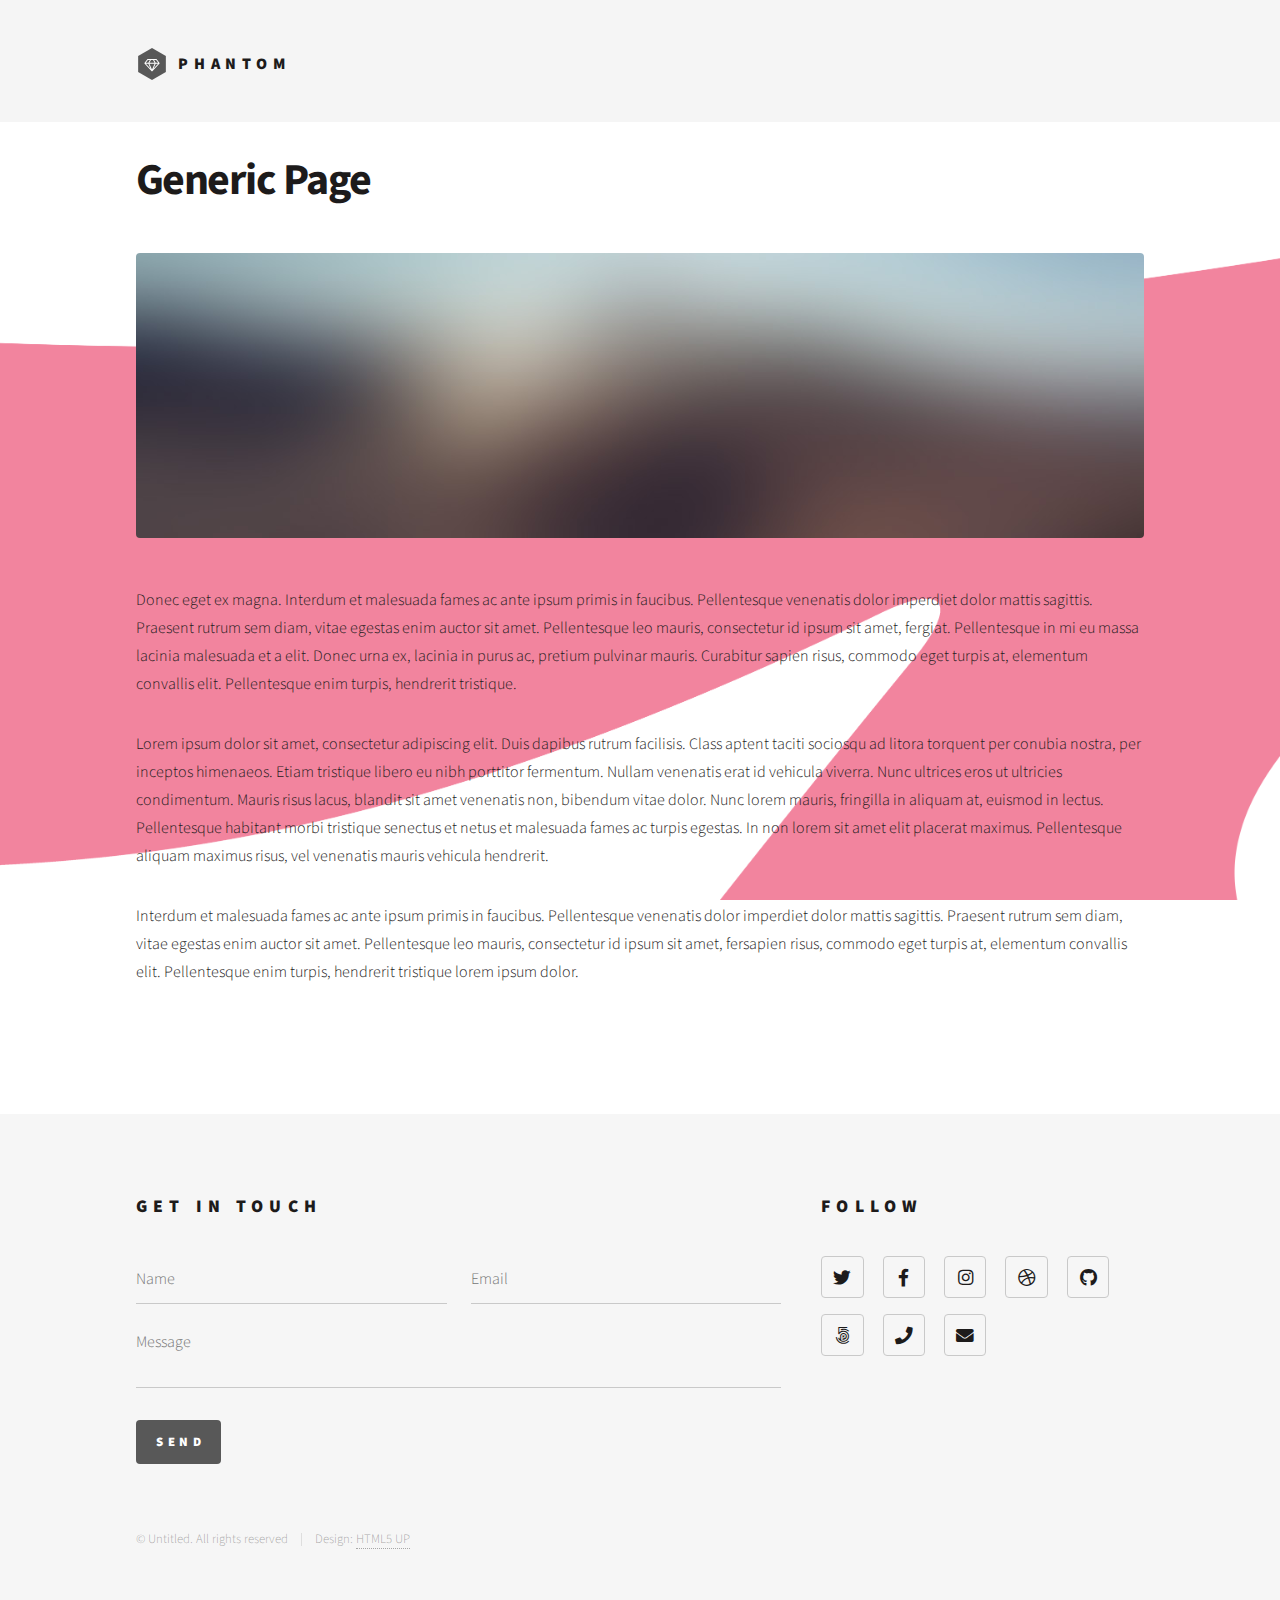
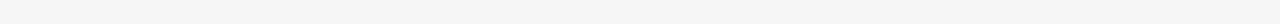
==== commit 5a85138a: "Background changes" ====
--- a/generic.html
+++ b/generic.html
@@ -25,12 +25,13 @@
 									<span class="symbol"><img src="images/logo.svg" alt="" /></span><span class="title">Phantom</span>
 								</a>
 
-							<!-- Nav -->
+							<!-- Nav
 								<nav>
 									<ul>
 										<li><a href="#menu">Menu</a></li>
 									</ul>
 								</nav>
+							-->
 
 						</div>
 					</header>
@@ -48,7 +49,7 @@
 					</nav>
 
 				<!-- Main -->
-					<div id="main">
+					<div id="main" style="display: flex;">
 						<div class="inner">
 							<h1>Generic Page</h1>
 							<span class="image main"><img src="images/pic13.jpg" alt="" /></span>
--- a/assets/css/main.css
+++ b/assets/css/main.css
@@ -116,7 +116,8 @@
 /* Type */
 
 	body, input, select, textarea {
-		color: #585858;
+		/* Text color, find other instances of 585858 if necessary */
+		color: #1d1b1b;
 		font-family: "Source Sans Pro", Helvetica, sans-serif;
 		font-size: 16pt;
 		font-weight: 300;
@@ -151,7 +152,9 @@
 
 		a:hover {
 			border-bottom-color: transparent;
-			color: #f2849e !important;
+
+			/* Link hover color. Original: f2849e */
+			color: #d6d6d6 !important;
 		}
 
 	strong, b {
@@ -2671,7 +2674,10 @@
 				padding: 1em;
 				border-radius: 4px;
 				border-bottom: 0;
+
+				/* Tiles text color. Original: white */
 				color: #ffffff;
+
 				text-align: center;
 				text-decoration: none;
 				z-index: 3;
@@ -2835,7 +2841,8 @@
 	#header {
 		/* Header color*/
 		/* Customize for dark theme */
-		background-color: #302f2b;
+		/* background-color: #302f2b; */
+		background-color: whitesmoke;
 		margin-bottom: 30px;
 
 		padding: 3em 0 0.1em 0 ;
@@ -3161,6 +3168,9 @@
 
 	#main {
 		padding: 0em 0 6em 0 ;
+		background-image: url("../../images/BG_Red.png");
+		background-size: cover;
+		background-attachment: fixed;
 		
 	}
 
